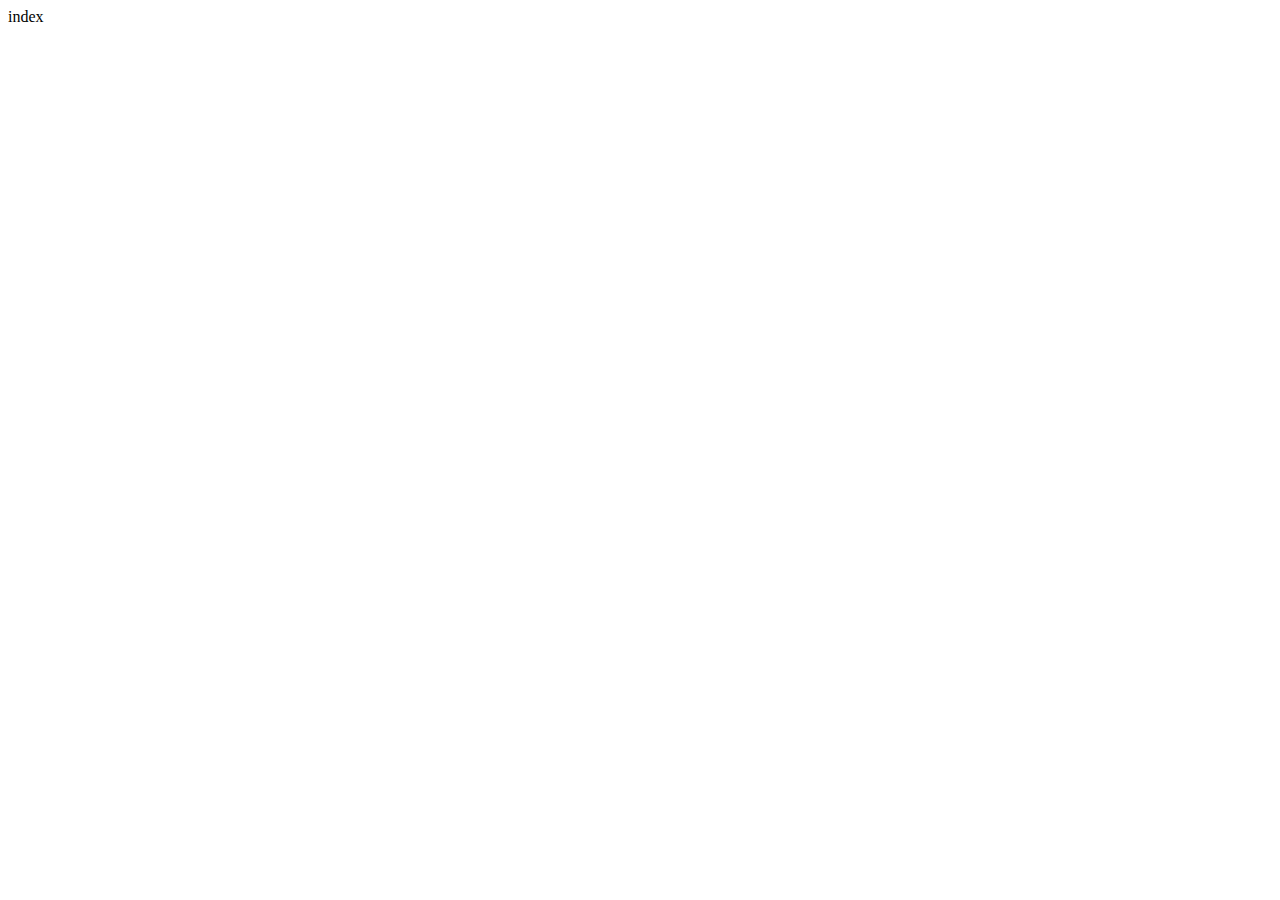
==== src/main/webapp/WEB-INF/templates/index.html @ 6622a84c "init" ====
<!DOCTYPE html>
<html xmlns="http://www.w3.org/1999/xhtml" xmlns:th="http://www.thymeleaf.org" xmlns:sec="http://www.thymeleaf.org/thymeleaf-extras-springsecurity3">
<head>
<title>index</title>
</head>
<body>
<div th:fragment="content">
	index
</div>
</body>
</html>
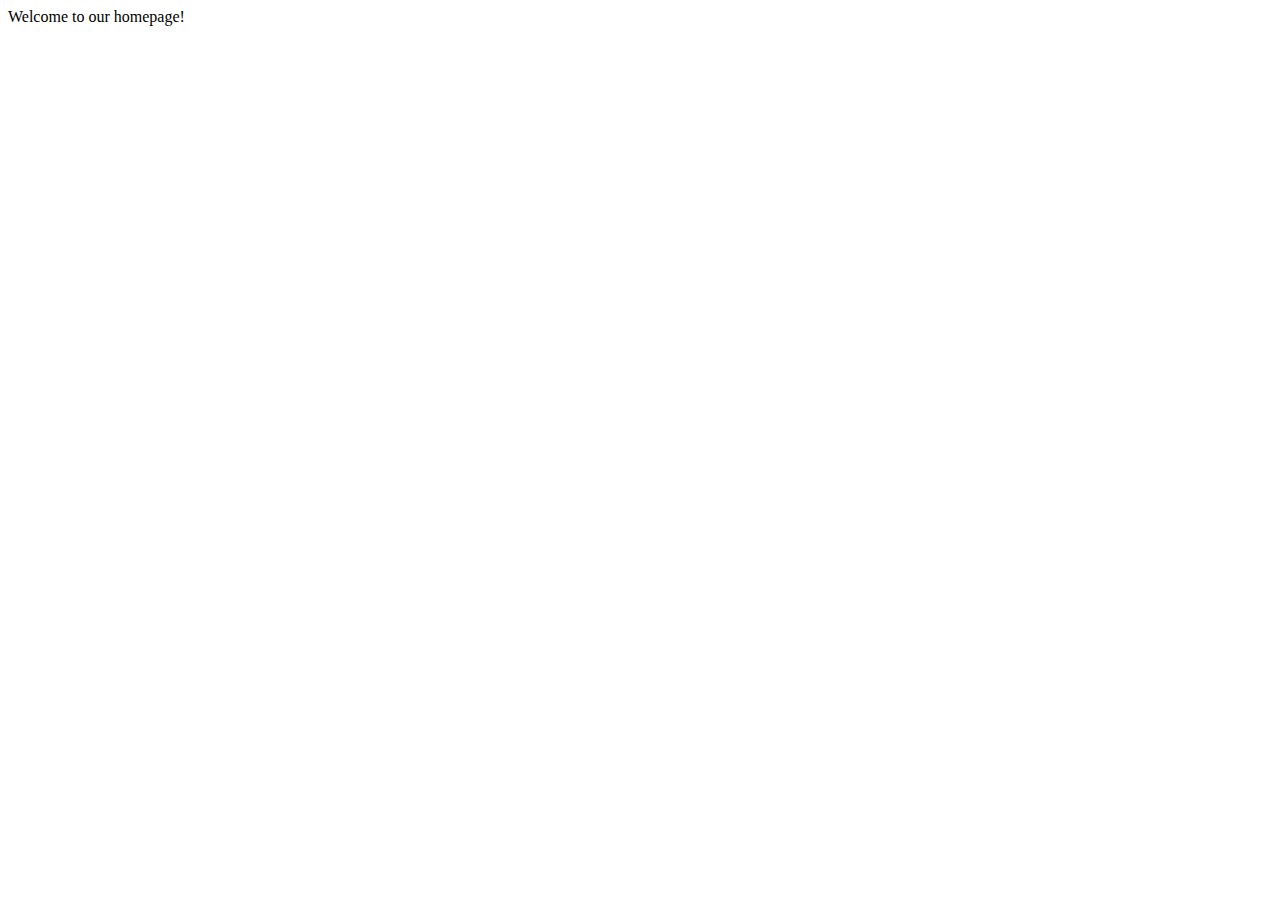
==== commit 6f91bf5f: "using AuthenticatedUser" ====
--- a/src/main/webapp/WEB-INF/templates/index.html
+++ b/src/main/webapp/WEB-INF/templates/index.html
@@ -5,7 +5,7 @@
 </head>
 <body>
 <div th:fragment="content">
-	index
+	Welcome to our homepage!
 </div>
 </body>
 </html>
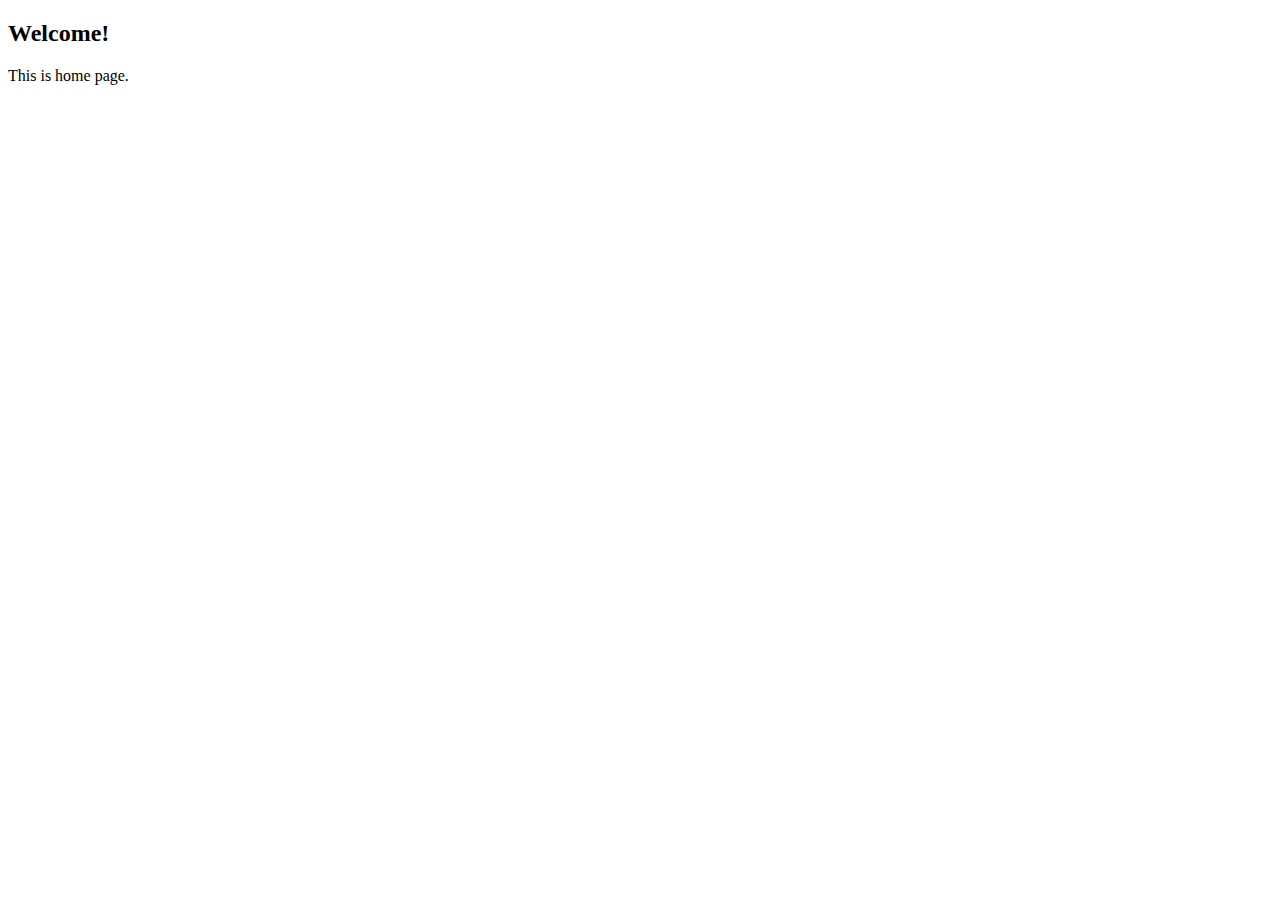
==== commit 988a4a0f: "added error handling" ====
--- a/src/main/webapp/WEB-INF/templates/index.html
+++ b/src/main/webapp/WEB-INF/templates/index.html
@@ -5,7 +5,8 @@
 </head>
 <body>
 <div th:fragment="content">
-	Welcome to our homepage!
+	<h2>Welcome!</h2>
+	This is home page.
 </div>
 </body>
 </html>
